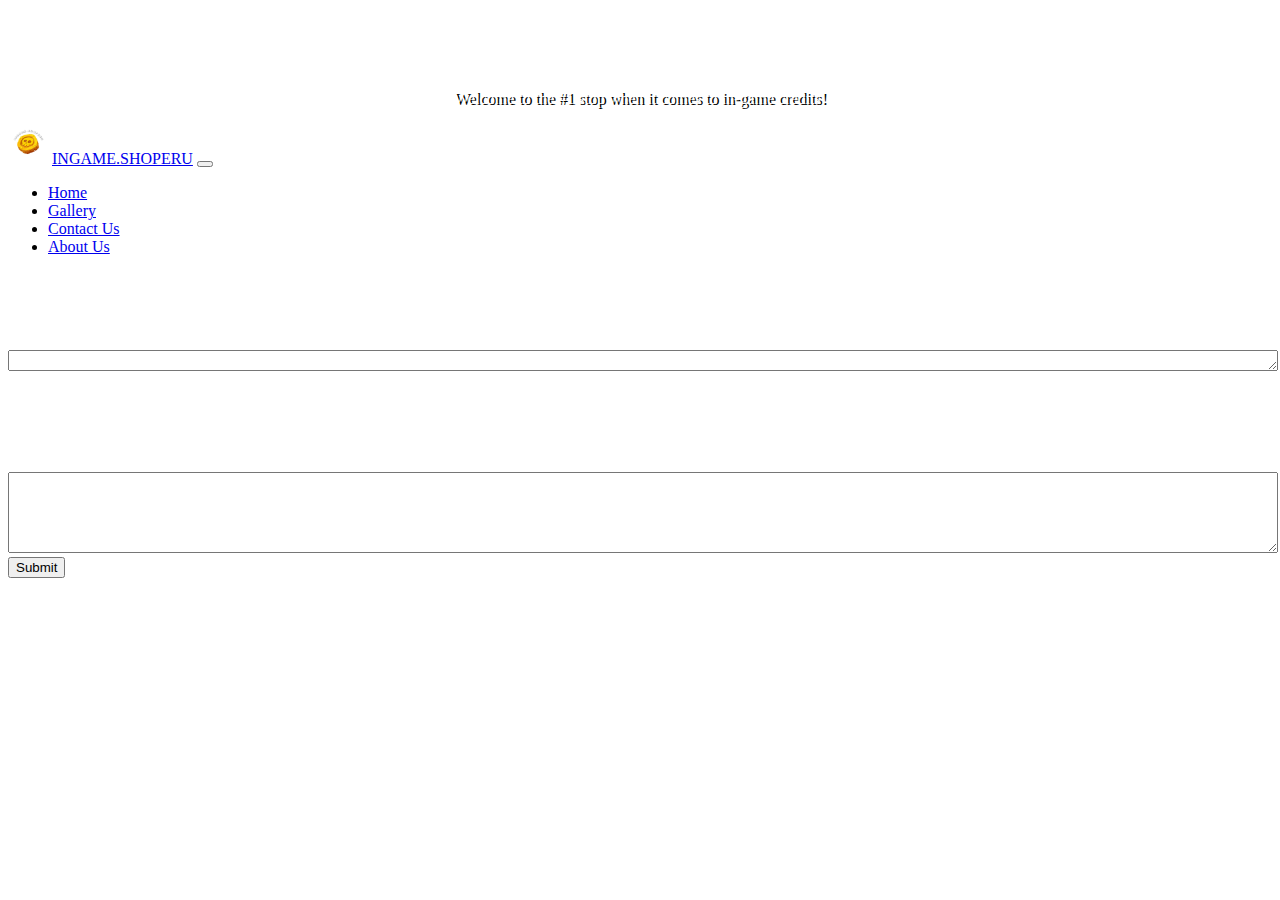
==== contact.html @ d612dbdd "Add files via upload" ====
<!DOCTYPE html>
<html lang="en">
  <head>
    <!-- Required meta tags -->
    <meta charset="utf-8">
    <meta name="viewport" content="width=device-width, initial-scale=1">

    <!-- Bootstrap CSS -->
    <link href="https://cdn.jsdelivr.net/npm/bootstrap@5.0.0/dist/css/bootstrap.min.css" rel="stylesheet" integrity="sha384-wEmeIV1mKuiNpC+IOBjI7aAzPcEZeedi5yW5f2yOq55WWLwNGmvvx4Um1vskeMj0" crossorigin="anonymous">

   	<link rel="stylesheet" type="text/css" href="css/laptoperuu.css">


    <title>INGAME.SHOPERU</title>
  </head>
  <body>
    <center><h1>INGAME.SHOPERU</h1></center>
    <center><p>Welcome to the #1 stop when it comes to in-game credits!</p></center>
    <div class="container-fluid">
     <nav class="navbar navbar-expand-lg navbar-dark bg-dark">
  	<div class="container-fluid">
  	<img src="img/ingamelogo.png" alt="logo" width="40" height="40">
    <a class="navbar-brand" href="#">INGAME.SHOPERU</a>
    <button class="navbar-toggler" type="button" data-bs-toggle="collapse" data-bs-target="#navbarNav" aria-controls="navbarNav" aria-expanded="false" aria-label="Toggle navigation">
      <span class="navbar-toggler-icon"></span>
    </button>
    <div class="collapse navbar-collapse" id="navbarNav">
      <ul class="navbar-nav">
        <li class="nav-item">
          <a class="nav-link" href="index.html">Home</a>
        </li>
        <li class="nav-item">
          <a class="nav-link" href="gallery.html">Gallery</a>
        </li>
        <li class="nav-item">
          <a class="nav-link active" aria-current="page" href="contact.html">Contact Us</a>
        </li>
        <li class="nav-item">
          <a class="nav-link" href="about.html">About Us</a>
        </li>
      </ul>
    </div>
  </div>
</nav>

 <script src="https://cdn.jsdelivr.net/npm/bootstrap@5.0.0/dist/js/bootstrap.bundle.min.js" integrity="sha384-p34f1UUtsS3wqzfto5wAAmdvj+osOnFyQFpp4Ua3gs/ZVWx6oOypYoCJhGGScy+8" crossorigin="anonymous"></script>
 <br>
 
 <h5> Email Address </h5>
 <textarea name="tell" rows="1" cols="400" wrap="hard"></textarea></center>
 <br><br><br>

 <h5> Message </h5>
 <textarea name="tell" rows="5" cols="400" wrap="hard"></textarea>
 <br>
 <button type="button" class="btn btn-success">Submit</button>


    <!-- Option 2: Separate Popper and Bootstrap JS -->
    <!--
    <script src="https://cdn.jsdelivr.net/npm/@popperjs/core@2.9.2/dist/umd/popper.min.js" integrity="sha384-IQsoLXl5PILFhosVNubq5LC7Qb9DXgDA9i+tQ8Zj3iwWAwPtgFTxbJ8NT4GN1R8p" crossorigin="anonymous"></script>
    <script src="https://cdn.jsdelivr.net/npm/bootstrap@5.0.0/dist/js/bootstrap.min.js" integrity="sha384-lpyLfhYuitXl2zRZ5Bn2fqnhNAKOAaM/0Kr9laMspuaMiZfGmfwRNFh8HlMy49eQ" crossorigin="anonymous"></script>
    -->
  </body>
</html>
---- css/laptoperuu.css ----
h1 {
	color: white;
	padding-top: 10px;
}

p {
	color: white;
	text-shadow: 2px 1px black;
}

h5 {
	font-weight: bold; 
	color: 	white;
	
}

h2 {
	color: white;
	font-weight: bold;
	text-shadow: 2px 1px black;
}

body {
 	background-image: url('https://cutewallpaper.org/21/video-games-collage-wallpaper/Wallpaper-video-games,-fantasy-art,-collage,-The-Legend-of-.jpg');
 	max-height: : 100%;
 	max-width: 100%;
 	background-position: center;
  	background-repeat: no-repeat;
  	background-size: cover;
  	background-attachment: fixed;
}

img{
	max-width:100%;
	max-height: 100%;
}

textarea {
	max-width: 100%;
	max-height: 100%;
}
.gallery{
	padding: 80px 0;
}
.gallery img{
	padding:15px;
	width:100%;
	box-shadow:0 0 15px rgba(0,0,0,3);
	cursor: pointer;
}
#gallery-modal .modal-img{
width: 100%;
}
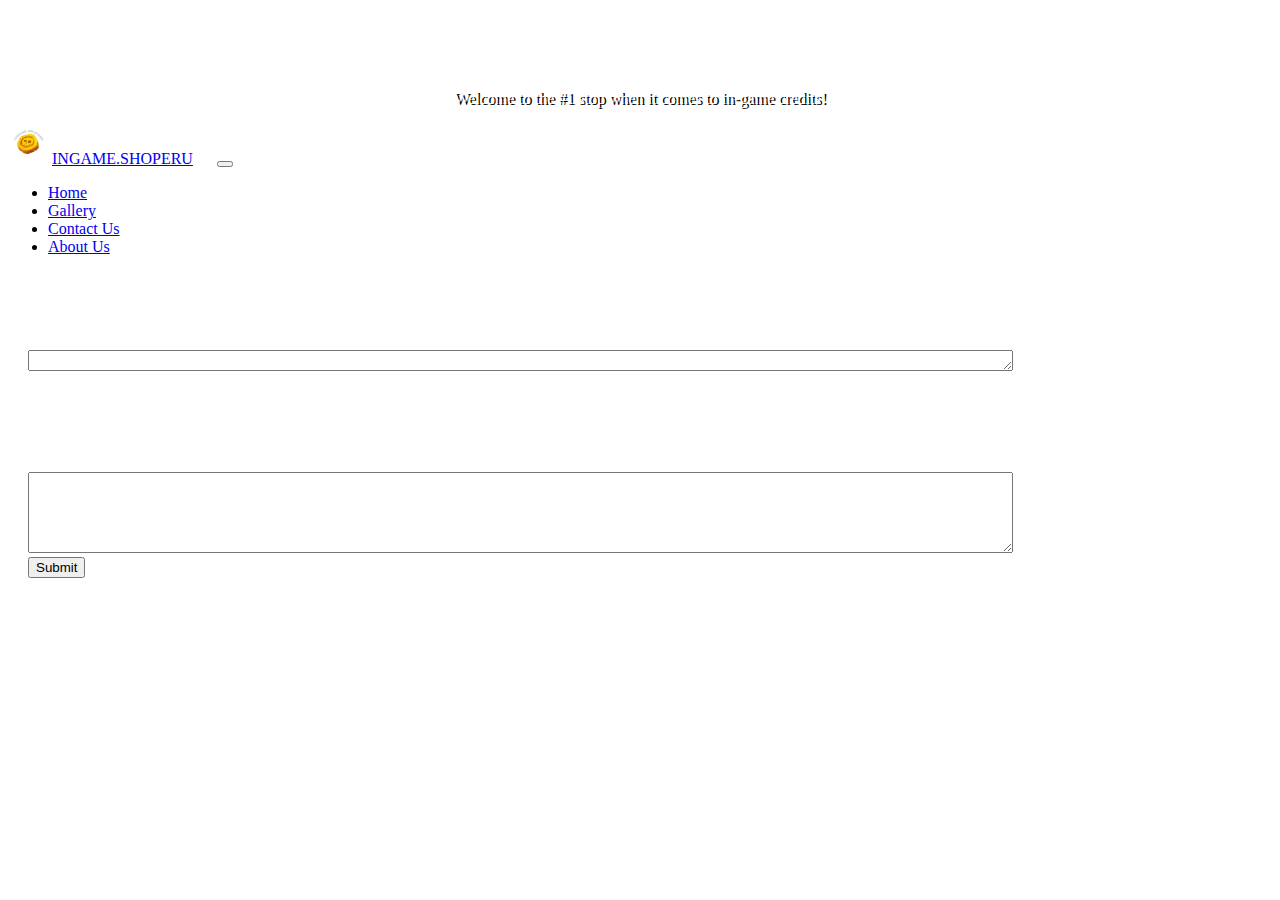
==== commit 8d18a942: "Update contact.html" ====
--- a/contact.html
+++ b/contact.html
@@ -47,11 +47,11 @@
  <br>
  
  <h5> Email Address </h5>
- <textarea name="tell" rows="1" cols="400" wrap="hard"></textarea></center>
+ <textarea name="tell" rows="1" cols="120" wrap="hard"></textarea></center>
  <br><br><br>
 
  <h5> Message </h5>
- <textarea name="tell" rows="5" cols="400" wrap="hard"></textarea>
+ <textarea name="tell" rows="5" cols="120" wrap="hard"></textarea>
  <br>
  <button type="button" class="btn btn-success">Submit</button>
 
@@ -62,4 +62,4 @@
     <script src="https://cdn.jsdelivr.net/npm/bootstrap@5.0.0/dist/js/bootstrap.min.js" integrity="sha384-lpyLfhYuitXl2zRZ5Bn2fqnhNAKOAaM/0Kr9laMspuaMiZfGmfwRNFh8HlMy49eQ" crossorigin="anonymous"></script>
     -->
   </body>
-</html>+</html>
--- a/css/laptoperuu.css
+++ b/css/laptoperuu.css
@@ -30,15 +30,19 @@
   	background-attachment: fixed;
 }
 
+button {
+	margin-left: 20px;
+}
+
 img{
 	max-width:100%;
 	max-height: 100%;
 }
 
 textarea {
-	max-width: 100%;
-	max-height: 100%;
+	margin-left: 20px;
 }
+
 .gallery{
 	padding: 80px 0;
 }
@@ -50,4 +54,4 @@
 }
 #gallery-modal .modal-img{
 width: 100%;
-}+}
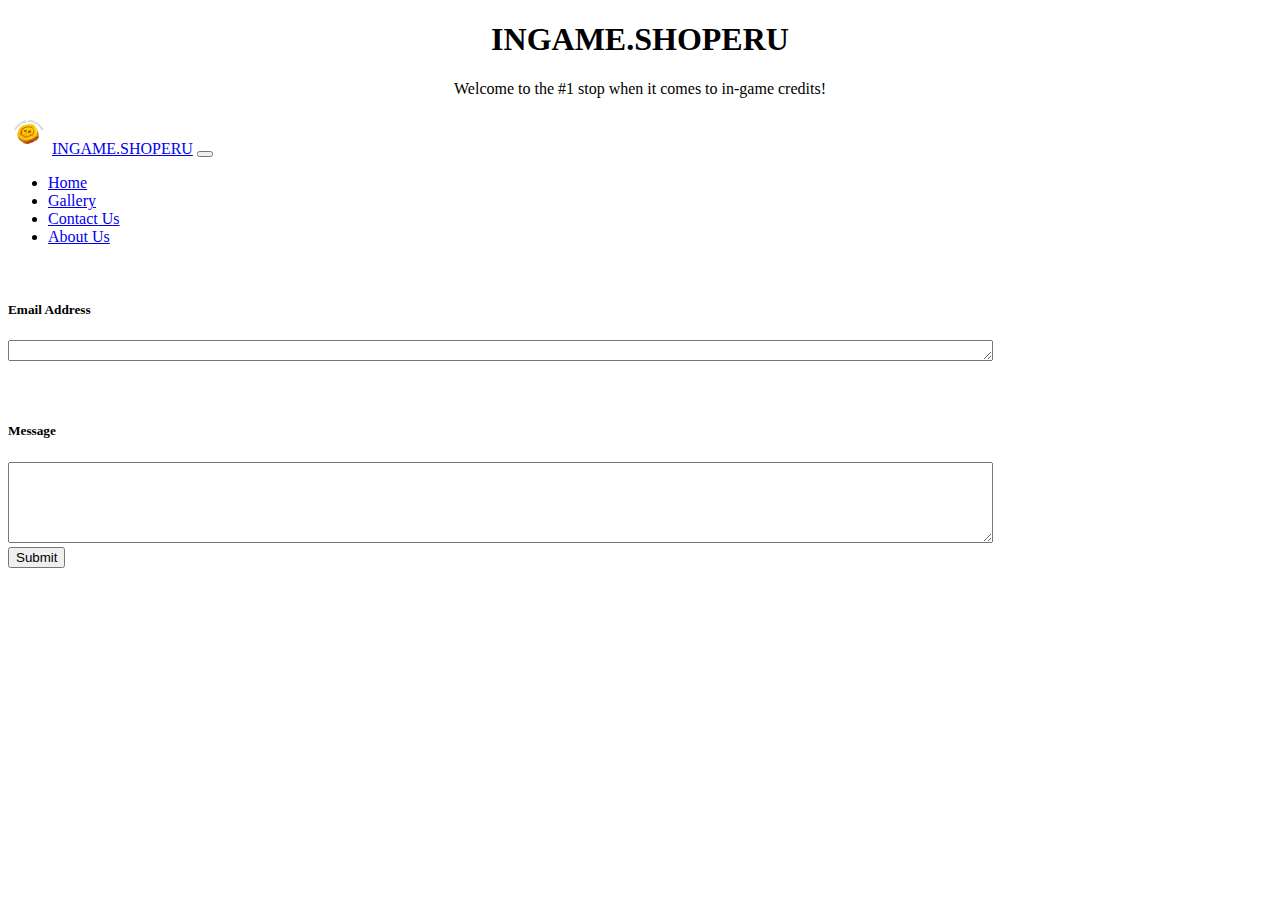
==== commit b378fcde: "Add files via upload" ====
--- a/contact.html
+++ b/contact.html
@@ -62,4 +62,4 @@
     <script src="https://cdn.jsdelivr.net/npm/bootstrap@5.0.0/dist/js/bootstrap.min.js" integrity="sha384-lpyLfhYuitXl2zRZ5Bn2fqnhNAKOAaM/0Kr9laMspuaMiZfGmfwRNFh8HlMy49eQ" crossorigin="anonymous"></script>
     -->
   </body>
-</html>
+</html>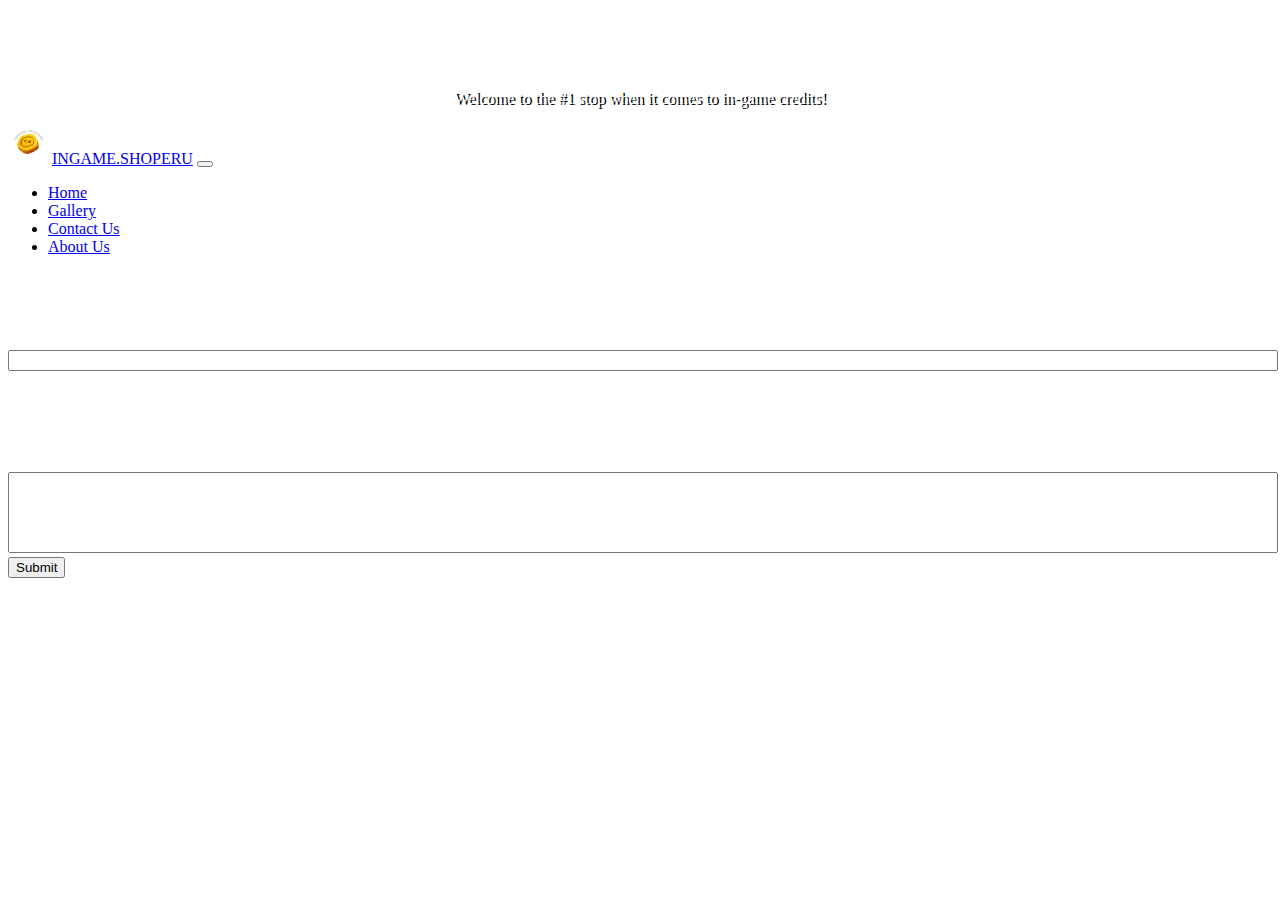
==== commit fe9b74d4: "Update contact.html" ====
--- a/contact.html
+++ b/contact.html
@@ -47,11 +47,11 @@
  <br>
  
  <h5> Email Address </h5>
- <textarea name="tell" rows="1" cols="120" wrap="hard"></textarea></center>
+ <textarea name="tell" rows="1" cols="300" wrap="hard"></textarea></center>
  <br><br><br>
 
  <h5> Message </h5>
- <textarea name="tell" rows="5" cols="120" wrap="hard"></textarea>
+ <textarea name="tell" rows="5" cols="300" wrap="hard"></textarea>
  <br>
  <button type="button" class="btn btn-success">Submit</button>
 
@@ -62,4 +62,4 @@
     <script src="https://cdn.jsdelivr.net/npm/bootstrap@5.0.0/dist/js/bootstrap.min.js" integrity="sha384-lpyLfhYuitXl2zRZ5Bn2fqnhNAKOAaM/0Kr9laMspuaMiZfGmfwRNFh8HlMy49eQ" crossorigin="anonymous"></script>
     -->
   </body>
-</html>+</html>
--- a/css/laptoperuu.css
+++ b/css/laptoperuu.css
@@ -0,0 +1,55 @@
+h1 {
+	color: white;
+	padding-top: 10px;
+}
+
+p {
+	color: white;
+	text-shadow: 2px 1px black;
+}
+
+h5 {
+	font-weight: bold; 
+	color: 	white;
+	
+}
+
+h2 {
+	color: white;
+	font-weight: bold;
+	text-shadow: 2px 1px black;
+}
+
+body {
+ 	background-image: url('https://cutewallpaper.org/21/video-games-collage-wallpaper/Wallpaper-video-games,-fantasy-art,-collage,-The-Legend-of-.jpg');
+ 	max-height: : 100%;
+ 	max-width: 100%;
+ 	background-position: center;
+  	background-repeat: no-repeat;
+  	background-size: cover;
+  	background-attachment: fixed;
+}
+
+img{
+	max-width:100%;
+	max-height: 100%;
+}
+
+textarea {
+	max-width:100%;
+	max-height: 100%;
+	resize: none;	
+}
+
+.gallery{
+	padding: 80px 0;
+}
+.gallery img{
+	padding:15px;
+	width:100%;
+	box-shadow:0 0 15px rgba(0,0,0,3);
+	cursor: pointer;
+}
+#gallery-modal .modal-img{
+width: 100%;
+}
